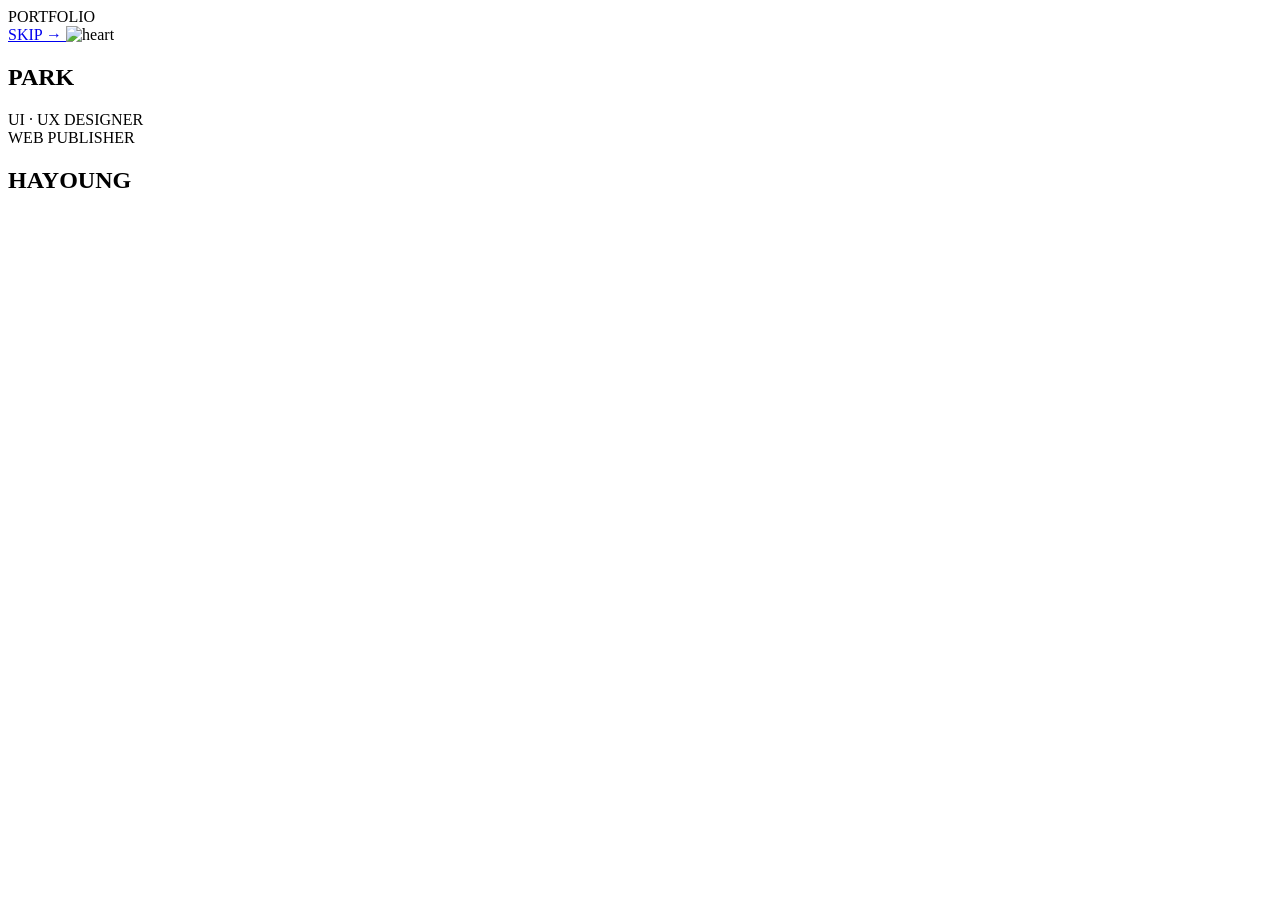
==== index.html @ 097db968 "Add files via upload" ====
<!doctype html>
<html lang="ko">
  <head>
    <meta charset="UTF-8" />
    <meta name="viewport" content="width=device-width, initial-scale=1.0" />
    <title>Portfolio Intro</title>
    <link rel="stylesheet" href="css/index.css" />
    <link rel="preconnect" href="https://fonts.googleapis.com" />
    <link rel="preconnect" href="https://fonts.gstatic.com" crossorigin />
    <link
      href="https://fonts.googleapis.com/css2?family=Jockey+One&display=swap"
      rel="stylesheet"
    />
  </head>
  <body>
    <section class="intro">
      <div class="portfolio">
        <span>PORTFOLIO</span>
        <div class="line"></div>
      </div>
      <a href="main.html" class="skip"> SKIP → </a>
      <img src="images/index page_heart.png" alt="heart" class="heart" />
      <div class="title-wrap">
        <h1 class="park">PARK</h1>
        <div class="info">
          <p>
            UI · UX DESIGNER<br />
            WEB PUBLISHER
          </p>
        </div>
        <h1 class="hayoung">
          <span class="pink-left">H</span><span class="black-center">AYOU</span
          ><span class="pink-right">NG</span>
        </h1>
      </div>
    </section>
    <script>
      setTimeout(() => {
        window.location.href = 'main.html';
      }, 5000);
    </script>
  </body>
</html>
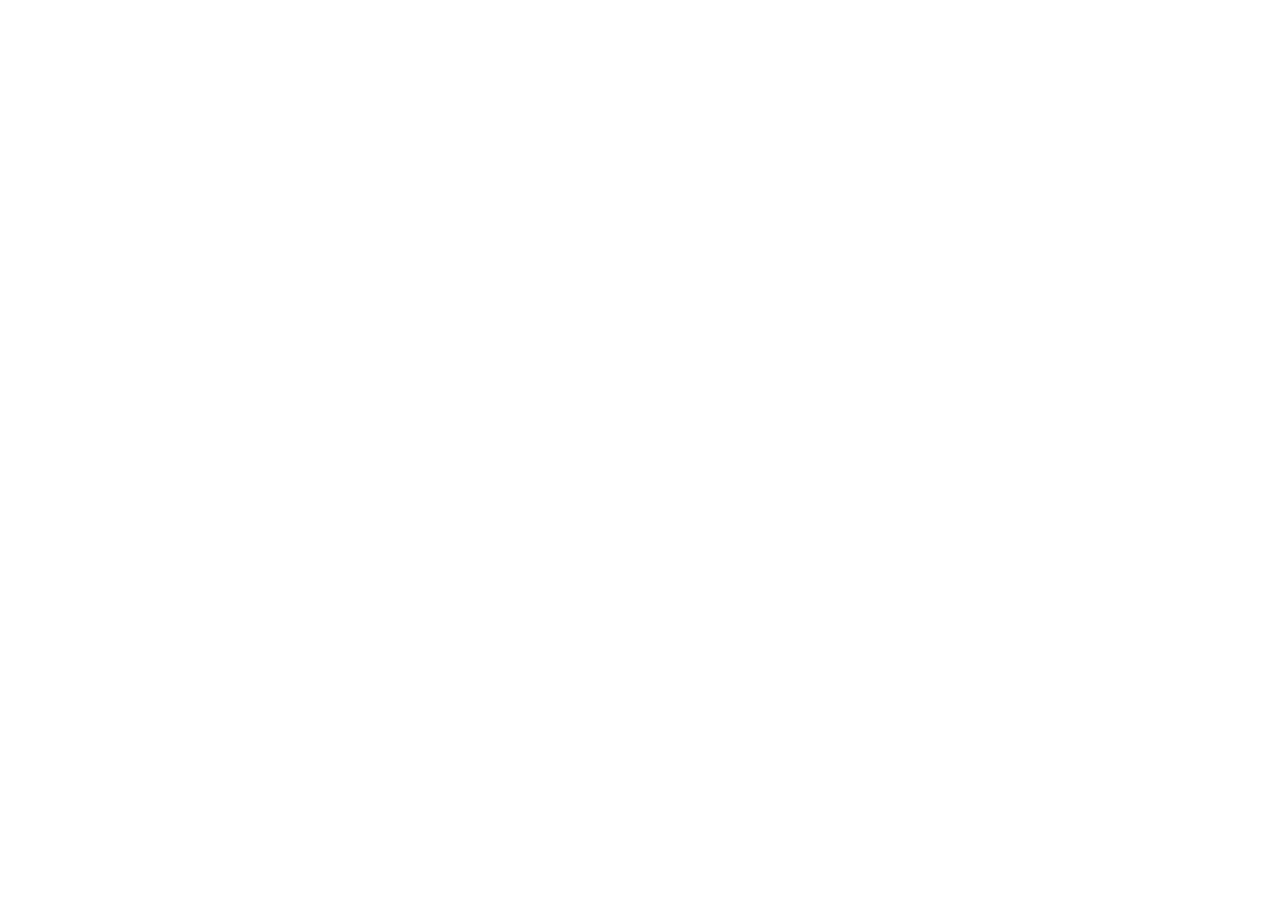
==== commit c9d9bf1f: "Update index.html" ====
--- a/index.html
+++ b/index.html
@@ -18,7 +18,7 @@
         <span>PORTFOLIO</span>
         <div class="line"></div>
       </div>
-      <a href="main.html" class="skip"> SKIP → </a>
+      <a href="main.html" class="scroll"> SCROLL → </a>
       <img src="images/index page_heart.png" alt="heart" class="heart" />
       <div class="title-wrap">
         <h1 class="park">PARK</h1>
@@ -35,9 +35,30 @@
       </div>
     </section>
     <script>
-      setTimeout(() => {
-        window.location.href = 'main.html';
-      }, 5000);
+      let isMoving = false;
+      let wheelAmount = 0;
+
+      function goMain() {
+        if (isMoving) return;
+
+        isMoving = true;
+
+        document.querySelector('.intro').classList.add('fade-out');
+
+        setTimeout(() => {
+          window.location.href = 'main.html';
+        }, 800);
+      }
+
+      window.addEventListener('wheel', (e) => {
+        if (e.ctrlKey) return;
+
+        wheelAmount += e.deltaY;
+
+        if (wheelAmount > 100) {
+          goMain();
+        }
+      });
     </script>
   </body>
 </html>
--- a/css/index.css
+++ b/css/index.css
@@ -0,0 +1,208 @@
+* {
+  margin: 0;
+  padding: 0;
+  box-sizing: border-box;
+}
+
+body {
+  overflow: hidden;
+  background: #ffffff;
+  font-family: 'Pretendard', sans-serif;
+}
+
+a {
+  text-decoration: none;
+  color: inherit;
+}
+
+.intro {
+  position: relative;
+  width: 100vw;
+  height: 100vh;
+  overflow: hidden;
+}
+
+/* PORTFOLIO */
+
+.portfolio {
+  position: absolute;
+  top: 5%;
+  left: 3%;
+}
+
+.portfolio span {
+  display: block;
+  font-size: 28px;
+  font-weight: 300;
+  letter-spacing: -1px;
+  color: #222;
+}
+
+.portfolio .line {
+  width: 45px;
+  height: 1px;
+  background: #222;
+  margin-top: 14px;
+}
+
+/* SKIP */
+
+.skip {
+  position: absolute;
+  top: 10%;
+  right: 20px;
+
+  font-size: 20px;
+  font-weight: 300;
+  color: #ff69d4;
+
+  transform: rotate(90deg);
+  transform-origin: center;
+
+  letter-spacing: 2px;
+}
+
+.skip span {
+  display: block;
+}
+
+/* HEART */
+
+.heart {
+  position: absolute;
+  top: 260px;
+  right: 15%;
+  width: 80px;
+
+  opacity: 0;
+
+  animation:
+    fadeIn 1s ease forwards,
+    floatHeart 3s ease-in-out infinite;
+
+  animation-delay: 0.6s, 0.6s;
+}
+
+/* TITLE */
+
+.title-wrap {
+  position: absolute;
+  left: 20px;
+  top: 90px;
+}
+
+.park,
+.hayoung {
+  font-family: 'Jockey One', sans-serif;
+  font-size: 24vw;
+  font-weight: 900;
+  line-height: 0.9;
+  letter-spacing: 30px;
+}
+
+.park {
+  margin-top: 90px;
+}
+
+.hayoung {
+  background: none;
+}
+.pink-left {
+  background: linear-gradient(
+    45deg,
+    #ffffff -2%,
+    #ff69d4 33%,
+    #271021 60%,
+    #000000 100%
+  );
+  -webkit-background-clip: text;
+  -webkit-text-fill-color: transparent;
+}
+.black-center {
+  color: #000;
+}
+.pink-right {
+  background: linear-gradient(
+    to top left,
+    #ffffff -2%,
+    #ff69d4 33%,
+    #271021 60%,
+    #000000 100%
+  );
+  -webkit-background-clip: text;
+  -webkit-text-fill-color: transparent;
+}
+
+/* JOB */
+
+.info {
+  position: absolute;
+
+  width: 100%;
+  top: 41.2%;
+  left: 56.8%;
+
+  z-index: 10;
+}
+
+.info p {
+  font-size: 28px;
+  font-weight: 300;
+  line-height: 1.8;
+  letter-spacing: 2px;
+  color: #222;
+}
+
+/* ANIMATION */
+
+.title-wrap {
+  opacity: 0;
+  transform: translateY(40px);
+  animation: introUp 1s ease forwards;
+}
+
+.portfolio,
+.skip,
+.info {
+  opacity: 0;
+  animation: fadeIn 1s ease forwards;
+  animation-delay: 0.6s;
+}
+
+.intro {
+  animation: fadeOut 0.8s ease forwards;
+  animation-delay: 4.2s;
+}
+
+@keyframes introUp {
+  to {
+    opacity: 1;
+    transform: translateY(0);
+  }
+}
+
+@keyframes fadeIn {
+  to {
+    opacity: 1;
+  }
+}
+
+@keyframes fadeOut {
+  to {
+    opacity: 0;
+  }
+}
+
+@keyframes floatHeart {
+  0% {
+    transform: translateY(0) rotate(-3deg);
+  }
+
+  50% {
+    transform: translateY(-15px) rotate(3deg);
+  }
+
+  100% {
+    transform: translateY(0) rotate(-3deg);
+  }
+}
